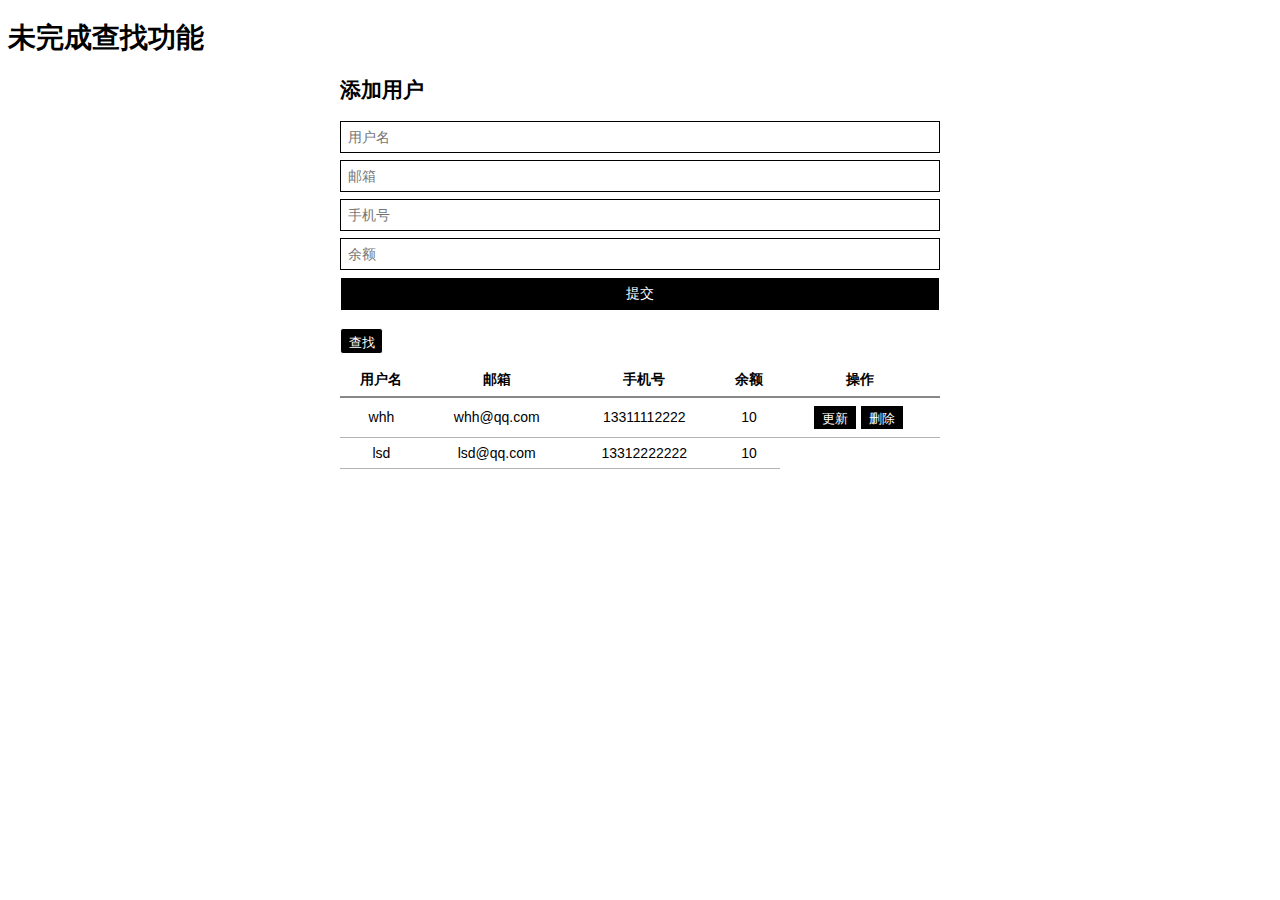
==== 2/index.html @ 049f1202 "用户管理面板" ====
<!DOCTYPE html>
<html lang="en">

<head>
    <meta charset="UTF-8">
    <meta name="viewport" content="width=device-width, initial-scale=1.0">
    <meta http-equiv="X-UA-Compatible" content="ie=edge">
    <title>用户管理面板</title>
    <link rel="stylesheet" href="./css/main.css">
    <style>
        *{
            box-sizing: border-box;
        }
        :root{
            font-size: 14px;
            font-family: sans-serif;
        }
        #search{
            margin:10px 0;
            padding: 5px 7px 1px 8px;
            border-radius: 3px;
        }
    </style>
</head>

<body>
    <h1>未完成查找功能</h1>
    <main>
        <h2>添加用户</h2>
        <form id="form-add-user">
            <input type="text" name="username" placeholder="用户名">
            <input type="text" name="email" placeholder="邮箱">
            <input type="text" name="phone" placeholder="手机号">
            <input type="number" name="balance" placeholder="余额">
            <button type="submit">提交</button>

        </form>
        <button id="search">查找</button>
        <table id="user-table">
            <thead>
                <th>用户名</th>
                <th>邮箱</th>
                <th>手机号</th>
                <th>余额</th>
                <th>操作</th>
            </thead>
            <tbody>
                <tr>
                    <td>whh</td>
                    <td>whh@qq.com</td>
                    <td>13311112222</td>
                    <td>10</td>
                    <td><button class="my-btn">更新</button><button class="my-btn">删除</button></td>
                </tr>
                <tr>
                    <td>lsd</td>
                    <td>lsd@qq.com</td>
                    <td>13312222222</td>
                    <td>10</td>
                </tr>
            </tbody>
        </table>
    </main>

</body>

</html>
<script src="./js/MockAPI.js"></script>
<script src="./js/main.js"></script>
<script>



</script>
---- 2/css/main.css ----
main {
    max-width: 600px;
    margin-left: auto;
    margin-right: auto;
}

table {
    width: 100%;
    border-collapse: collapse;
    text-align: center;
}

button {
    background: #000;
    color: #fff;
    cursor: pointer;
    border: 1px solid;
}

button:active {
    /* outline:1px solid #000; */
    cursor: default;
}

.my-btn {
    padding: 4px 8px 1px 8px;
    margin-right: 3px;
}

th,
td {
    border-bottom: 1px solid rgba(0, 0, 0, .3);
    padding: .5em;
}

th {
    border-width: 2px;
    border-color: #888;
}

form input,
form button {
    width: 100%;
    margin-bottom: .5em;
    padding: .5em;
    border: 1px solid;
    font-size: inherit;
}

form input:focus,
button:focus {
    outline: 0;
}

.tr {
    text-align: right;
}

[hidden] {
    display: none;
}
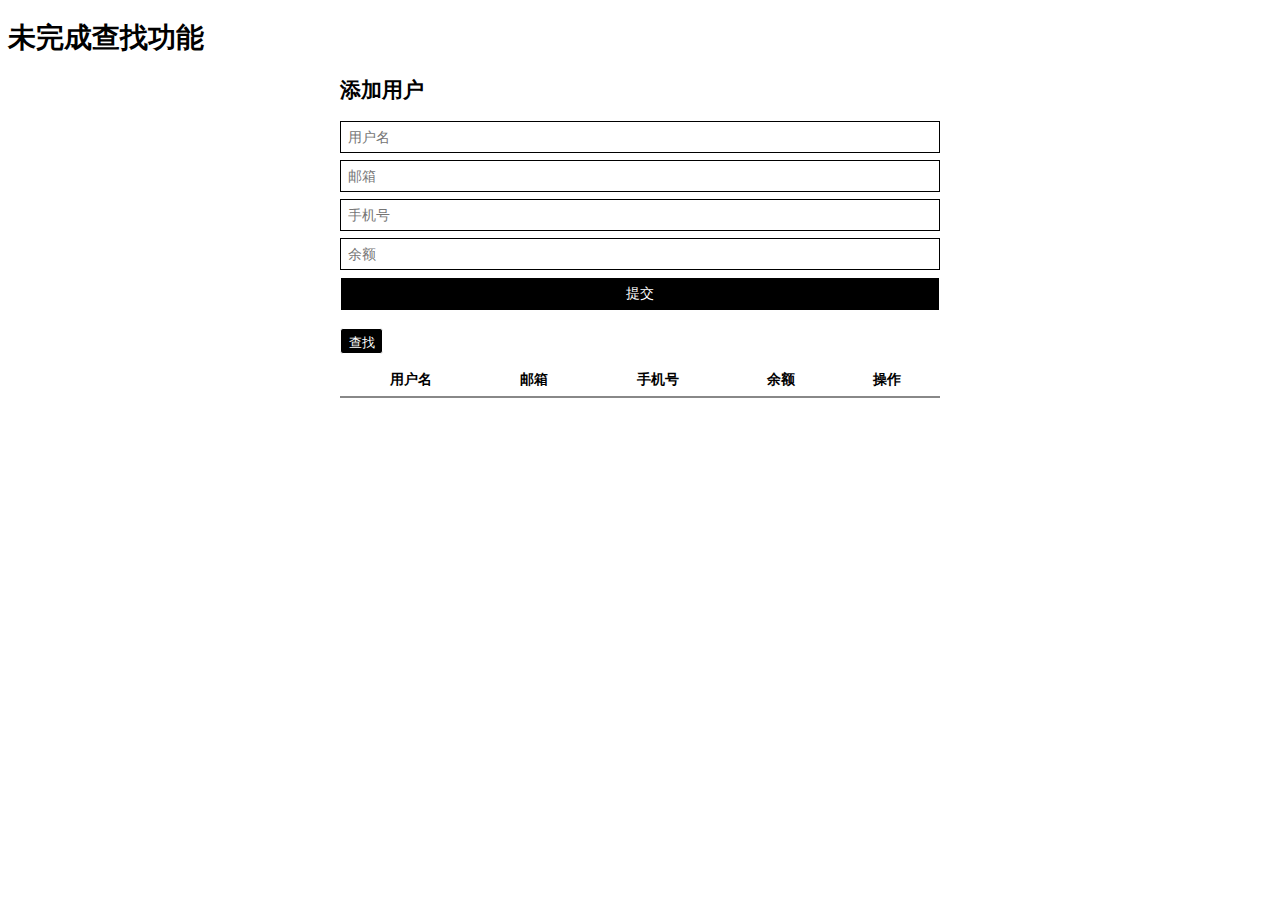
==== commit 493f1e7a: "delete test data" ====
--- a/2/index.html
+++ b/2/index.html
@@ -45,19 +45,7 @@
                 <th>操作</th>
             </thead>
             <tbody>
-                <tr>
-                    <td>whh</td>
-                    <td>whh@qq.com</td>
-                    <td>13311112222</td>
-                    <td>10</td>
-                    <td><button class="my-btn">更新</button><button class="my-btn">删除</button></td>
-                </tr>
-                <tr>
-                    <td>lsd</td>
-                    <td>lsd@qq.com</td>
-                    <td>13312222222</td>
-                    <td>10</td>
-                </tr>
+                
             </tbody>
         </table>
     </main>
